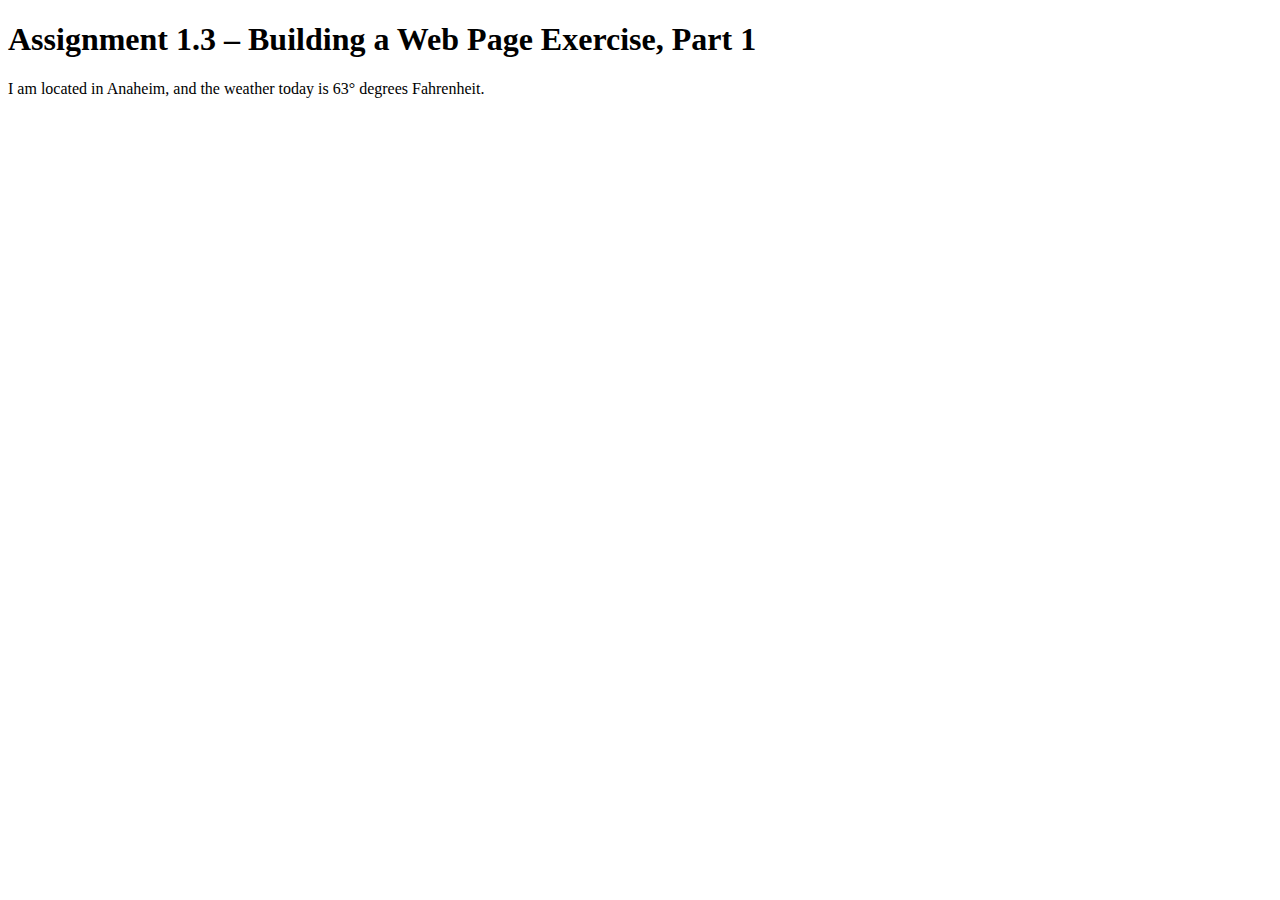
==== module-1/Gamboa_Mod1_3.html @ ad965caa "Pushing 6/2/24" ====
<!DOCTYPE html>
<html lang="en">
<head>
    <title>CSD 340 Web Development with HTML and CSS</title>
</head>

<body>
<h1>Assignment 1.3 – Building a Web Page Exercise, Part 1</h1>
<p>I am located in Anaheim, and the weather today is 63&deg; degrees Fahrenheit.</p>
</body>

</html>
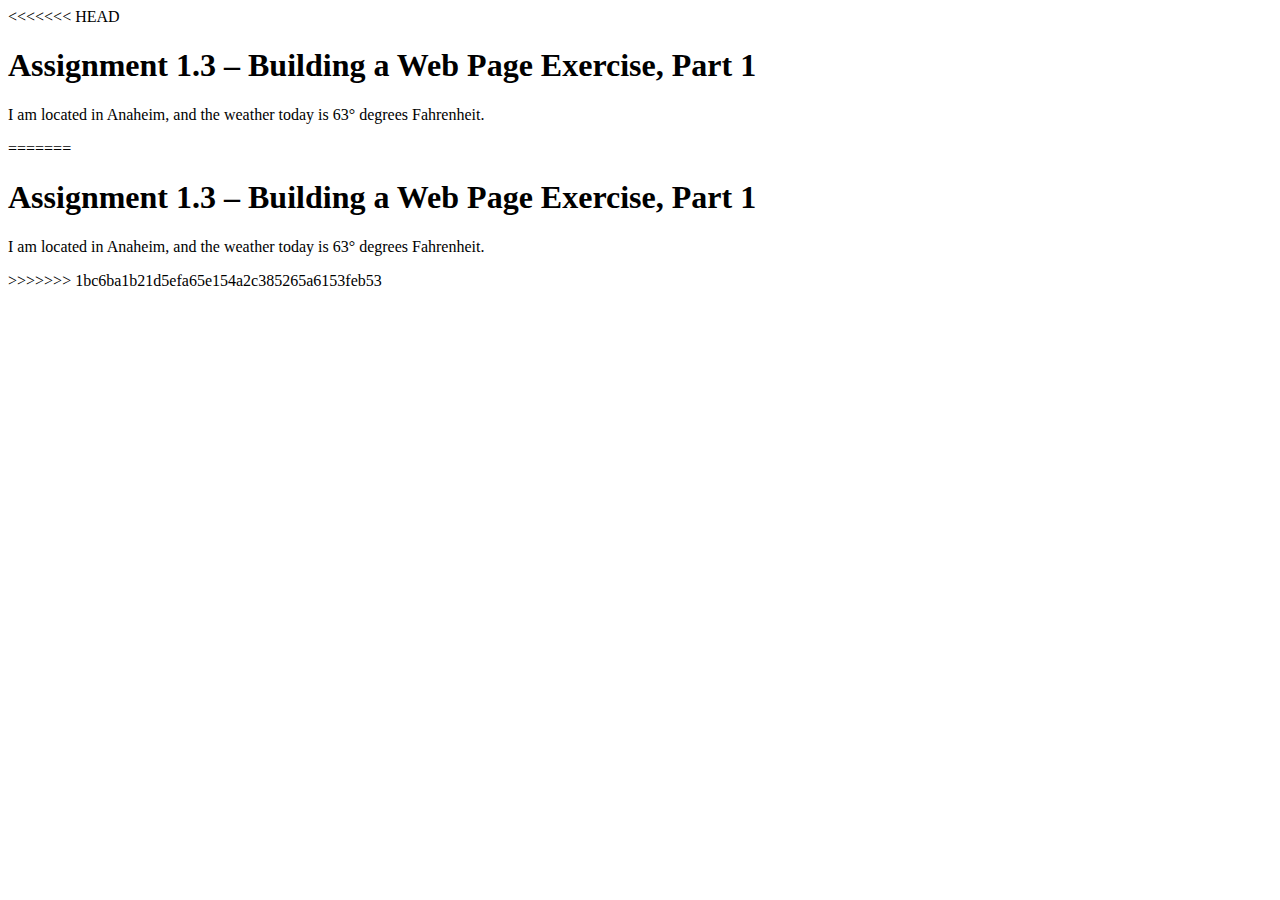
==== commit ca49fc5d: "Pushing 6/6/24" ====
--- a/module-1/Gamboa_Mod1_3.html
+++ b/module-1/Gamboa_Mod1_3.html
@@ -1,3 +1,4 @@
+<<<<<<< HEAD
 <!DOCTYPE html>
 <html lang="en">
 <head>
@@ -9,4 +10,17 @@
 <p>I am located in Anaheim, and the weather today is 63&deg; degrees Fahrenheit.</p>
 </body>
 
+=======
+<!DOCTYPE html>
+<html lang="en">
+<head>
+    <title>CSD 340 Web Development with HTML and CSS</title>
+</head>
+
+<body>
+<h1>Assignment 1.3 – Building a Web Page Exercise, Part 1</h1>
+<p>I am located in Anaheim, and the weather today is 63&deg; degrees Fahrenheit.</p>
+</body>
+
+>>>>>>> 1bc6ba1b21d5efa65e154a2c385265a6153feb53
 </html>